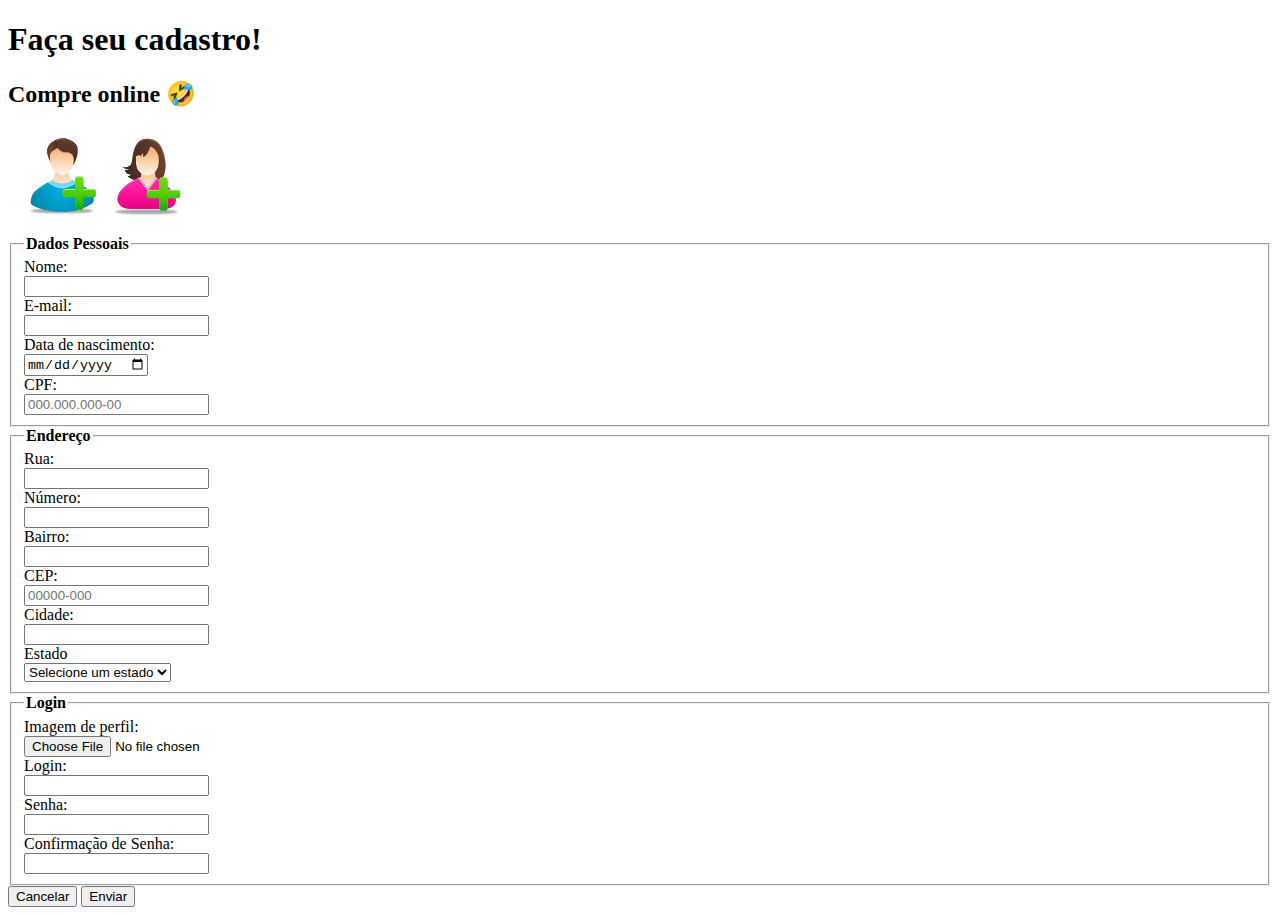
==== form-html/index.html @ c5f31fa5 "Formulário sem estilização" ====
<!DOCTYPE html>
<html lang="en">
<head>
    <meta charset="UTF-8">
    <meta name="viewport" content="width=device-width, initial-scale=1.0">
    <link rel="stylesheet" href="css/style.css">
    <title>Formulário</title>
</head>
<body>
    <h1>Faça seu cadastro!</h1>
    <h2>Compre online 🤣</h2>
    <img src="img/icone_cadastro.jpg" alt="logo">
    
    <form action="">
    <fieldset>
        <legend>Dados Pessoais</legend>
        <label for="nome">Nome:</label><br>
        <input type="text" name="nome" id="nome"><br>

        <label for="email">E-mail:</label><br>
        <input type="text" name="email" id="email"><br>

        <label for="data-nascimento">Data de nascimento:</label><br>
        <input type="date" name="data-nascimento" id="data-nascimento"><br>

        <label for="cpf">CPF:</label><br>
        <input type="text" name="cpf" id="cpf" placeholder="000.000.000-00"><br>
    </fieldset>

    <fieldset>
        <legend>Endereço</legend>
        <label for="rua">Rua:</label><br>
        <input type="text" name="rua" id="rua"><br>

        <label for="numero">Número:</label><br>
        <input type="text" name="numero" id="numero"><br>

        <label for="bairro">Bairro:</label><br>
        <input type="text" name="bairro" id="bairro"><br>

        <label for="cep">CEP:</label><br>
        <input type="text" name="cep" id="cep" placeholder="00000-000"><br>

        <label for="cidade">Cidade:</label><br>
        <input type="text" name="cidade" id="cidade"><br>

        <label for="estado">Estado</label><br>
        <select name="estado" id="estado">
            <option value="" disabled selected>Selecione um estado</option>
            <option value="ac">Acre</option>
            <option value="al">Alagoas</option> 
            <option value="am">Amazonas</option> 
            <option value="ap">Amapá</option> 
            <option value="ba">Bahia</option> 
            <option value="ce">Ceará</option> 
            <option value="df">Distrito Federal</option> 
            <option value="es">Espírito Santo</option> 
            <option value="go">Goiás</option> 
            <option value="ma">Maranhão</option> 
            <option value="mt">Mato Grosso</option> 
            <option value="ms">Mato Grosso do Sul</option> 
            <option value="mg">Minas Gerais</option> 
            <option value="pa">Pará</option> 
            <option value="pb">Paraíba</option> 
            <option value="pr">Paraná</option> 
            <option value="pe">Pernambuco</option> 
            <option value="pi">Piauí</option> 
            <option value="rj">Rio de Janeiro</option> 
            <option value="rn">Rio Grande do Norte</option> 
            <option value="ro">Rondônia</option> 
            <option value="rs">Rio Grande do Sul</option> 
            <option value="rr">Roraima</option> 
            <option value="sc">Santa Catarina</option> 
            <option value="se">Sergipe</option> 
            <option value="sp">São Paulo</option> 
            <option value="to">Tocantins</option>
        </select><br>
    </fieldset>

    <fieldset>
        <legend>Login</legend>
        <label for="img-perfil">Imagem de perfil:</label><br>
        <input type="file" name="img-perfil" id="img-perfil"><br>

        <label for="login">Login:</label><br>
        <input type="text" name="login" id="login"><br>

        <label for="senha">Senha:</label><br>
        <input type="password" name="senha" id="senha"><br>

        <label for="confirma-senha">Confirmação de Senha:</label><br>
        <input type="password" name="confirma-senha" id="confirma-senha">
    </fieldset>

    <div>
        <input type="reset" value="Cancelar">
        <input type="submit" value="Enviar">
    </div>
    </form>
</body>
</html>
---- form-html/css/style.css ----
legend {
    font-weight: bold;
}
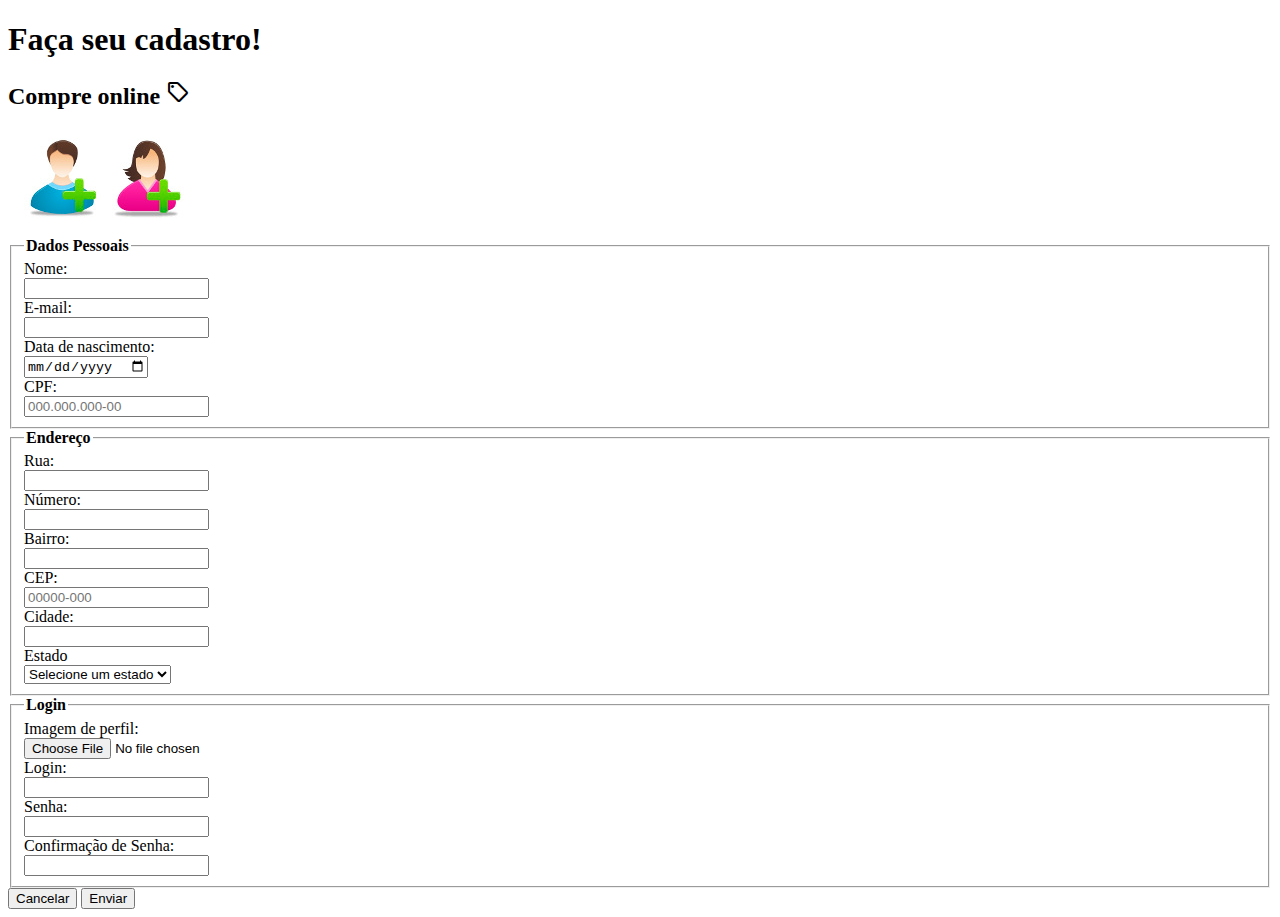
==== commit 104292e2: "Estrutura final do form" ====
--- a/form-html/index.html
+++ b/form-html/index.html
@@ -4,11 +4,12 @@
     <meta charset="UTF-8">
     <meta name="viewport" content="width=device-width, initial-scale=1.0">
     <link rel="stylesheet" href="css/style.css">
+    <link rel="stylesheet" href="https://fonts.googleapis.com/css2?family=Material+Symbols+Outlined:opsz,wght,FILL,GRAD@20..48,100..700,0..1,-50..200&icon_names=sell" />
     <title>Formulário</title>
 </head>
 <body>
     <h1>Faça seu cadastro!</h1>
-    <h2>Compre online 🤣</h2>
+    <h2>Compre online <span class="material-symbols-outlined">sell</span></h2>
     <img src="img/icone_cadastro.jpg" alt="logo">
     
     <form action="">
@@ -24,7 +25,7 @@
         <input type="date" name="data-nascimento" id="data-nascimento"><br>
 
         <label for="cpf">CPF:</label><br>
-        <input type="text" name="cpf" id="cpf" placeholder="000.000.000-00"><br>
+        <input type="text" pattern="\d{3}\.\d{3}\.\d{3}\-\d{2}" name="cpf" id="cpf" placeholder="000.000.000-00" required><br>
     </fieldset>
 
     <fieldset>
@@ -33,13 +34,13 @@
         <input type="text" name="rua" id="rua"><br>
 
         <label for="numero">Número:</label><br>
-        <input type="text" name="numero" id="numero"><br>
+        <input type="number" name="numero" id="numero"><br>
 
         <label for="bairro">Bairro:</label><br>
         <input type="text" name="bairro" id="bairro"><br>
 
         <label for="cep">CEP:</label><br>
-        <input type="text" name="cep" id="cep" placeholder="00000-000"><br>
+        <input type="text" pattern="\d{3}\-\d{3}" name="cep" id="cep" placeholder="00000-000" required><br>
 
         <label for="cidade">Cidade:</label><br>
         <input type="text" name="cidade" id="cidade"><br>
@@ -80,16 +81,16 @@
     <fieldset>
         <legend>Login</legend>
         <label for="img-perfil">Imagem de perfil:</label><br>
-        <input type="file" name="img-perfil" id="img-perfil"><br>
+        <input type="file" name="img-perfil" id="img-perfil" accept="image/*" title="Apenas JPEG, PNG, BMP, WEBP ou GIF"><br>
 
         <label for="login">Login:</label><br>
         <input type="text" name="login" id="login"><br>
 
         <label for="senha">Senha:</label><br>
-        <input type="password" name="senha" id="senha"><br>
+        <input type="password" minlength="8" name="senha" id="senha" required><br>
 
         <label for="confirma-senha">Confirmação de Senha:</label><br>
-        <input type="password" name="confirma-senha" id="confirma-senha">
+        <input type="password" minlength="8" name="confirma-senha" id="confirma-senha" required>
     </fieldset>
 
     <div>
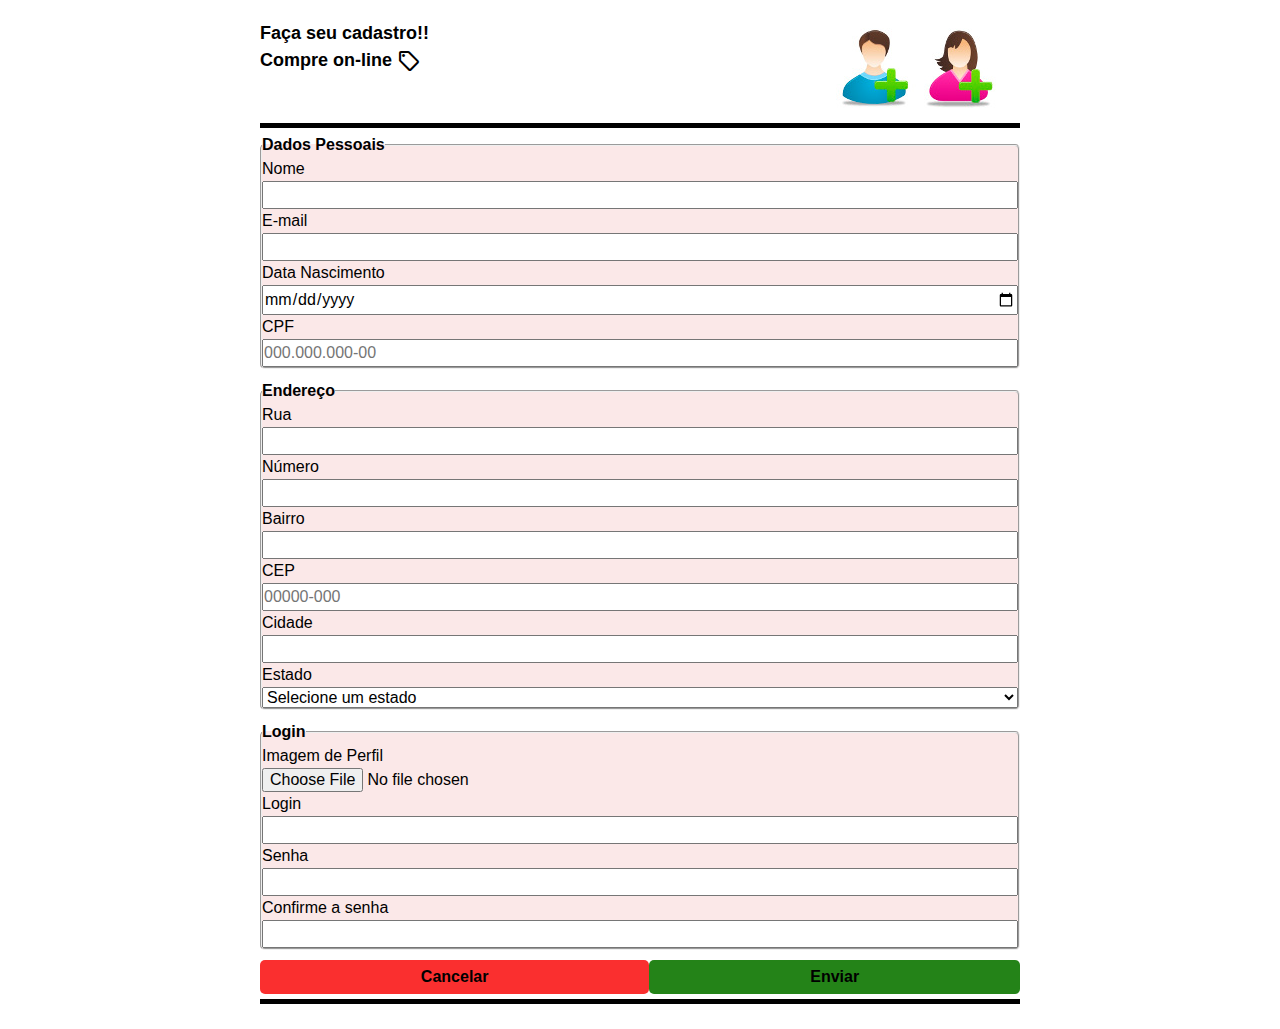
==== commit fc093dcc: "Form final" ====
--- a/form-html/index.html
+++ b/form-html/index.html
@@ -1,102 +1,114 @@
 <!DOCTYPE html>
-<html lang="en">
-<head>
-    <meta charset="UTF-8">
-    <meta name="viewport" content="width=device-width, initial-scale=1.0">
-    <link rel="stylesheet" href="css/style.css">
-    <link rel="stylesheet" href="https://fonts.googleapis.com/css2?family=Material+Symbols+Outlined:opsz,wght,FILL,GRAD@20..48,100..700,0..1,-50..200&icon_names=sell" />
+<html lang="pt-br">
+  <head>
+    <meta charset="UTF-8" />
+    <meta name="viewport" content="width=device-width, initial-scale=1.0" />
     <title>Formulário</title>
-</head>
-<body>
-    <h1>Faça seu cadastro!</h1>
-    <h2>Compre online <span class="material-symbols-outlined">sell</span></h2>
-    <img src="img/icone_cadastro.jpg" alt="logo">
-    
+    <link rel="stylesheet" href="css/reset.css" />
+    <link rel="stylesheet" href="css/style.css" />
+    <link
+      rel="stylesheet"
+      href="https://fonts.googleapis.com/css2?family=Material+Symbols+Outlined:opsz,wght,FILL,GRAD@24,400,0,0&icon_names=sell"
+    />
+  </head>
+  <body>
+    <header class="grid-header-container">
+      <div class="top-left">
+        <h1>Faça seu cadastro!!</h1>
+        <h2>Compre on-line <i class="material-symbols-outlined"> sell </i></h2>
+      </div>
+      <div class="top-right">
+        <img src="img/icone_cadastro.jpg" alt="Ícone de Cadastro" />
+      </div>
+    </header>
     <form action="">
-    <fieldset>
+      <fieldset class="flex-container">
         <legend>Dados Pessoais</legend>
-        <label for="nome">Nome:</label><br>
-        <input type="text" name="nome" id="nome"><br>
-
-        <label for="email">E-mail:</label><br>
-        <input type="text" name="email" id="email"><br>
-
-        <label for="data-nascimento">Data de nascimento:</label><br>
-        <input type="date" name="data-nascimento" id="data-nascimento"><br>
-
-        <label for="cpf">CPF:</label><br>
-        <input type="text" pattern="\d{3}\.\d{3}\.\d{3}\-\d{2}" name="cpf" id="cpf" placeholder="000.000.000-00" required><br>
-    </fieldset>
-
-    <fieldset>
+        <label for="nome">Nome</label>
+        <input type="text" name="nome" required />
+        <label for="email">E-mail</label>
+        <input type="email" name="email" required />
+        <label for="dataNascimento">Data Nascimento</label>
+        <input type="date" name="dataNascimento" />
+        <label for="cpf">CPF</label>
+        <input
+          type="text"
+          pattern="\d{3}\.\d{3}\.\d{3}-\d{2}"
+          name="cpf"
+          placeholder="000.000.000-00"
+          required
+        />
+      </fieldset>
+      <fieldset class="flex-container">
         <legend>Endereço</legend>
-        <label for="rua">Rua:</label><br>
-        <input type="text" name="rua" id="rua"><br>
-
-        <label for="numero">Número:</label><br>
-        <input type="number" name="numero" id="numero"><br>
-
-        <label for="bairro">Bairro:</label><br>
-        <input type="text" name="bairro" id="bairro"><br>
-
-        <label for="cep">CEP:</label><br>
-        <input type="text" pattern="\d{3}\-\d{3}" name="cep" id="cep" placeholder="00000-000" required><br>
-
-        <label for="cidade">Cidade:</label><br>
-        <input type="text" name="cidade" id="cidade"><br>
-
-        <label for="estado">Estado</label><br>
-        <select name="estado" id="estado">
-            <option value="" disabled selected>Selecione um estado</option>
-            <option value="ac">Acre</option>
-            <option value="al">Alagoas</option> 
-            <option value="am">Amazonas</option> 
-            <option value="ap">Amapá</option> 
-            <option value="ba">Bahia</option> 
-            <option value="ce">Ceará</option> 
-            <option value="df">Distrito Federal</option> 
-            <option value="es">Espírito Santo</option> 
-            <option value="go">Goiás</option> 
-            <option value="ma">Maranhão</option> 
-            <option value="mt">Mato Grosso</option> 
-            <option value="ms">Mato Grosso do Sul</option> 
-            <option value="mg">Minas Gerais</option> 
-            <option value="pa">Pará</option> 
-            <option value="pb">Paraíba</option> 
-            <option value="pr">Paraná</option> 
-            <option value="pe">Pernambuco</option> 
-            <option value="pi">Piauí</option> 
-            <option value="rj">Rio de Janeiro</option> 
-            <option value="rn">Rio Grande do Norte</option> 
-            <option value="ro">Rondônia</option> 
-            <option value="rs">Rio Grande do Sul</option> 
-            <option value="rr">Roraima</option> 
-            <option value="sc">Santa Catarina</option> 
-            <option value="se">Sergipe</option> 
-            <option value="sp">São Paulo</option> 
-            <option value="to">Tocantins</option>
-        </select><br>
-    </fieldset>
-
-    <fieldset>
+        <label for="rua">Rua</label>
+        <input type="text" name="rua" required />
+        <label for="numero">Número</label>
+        <input type="number" name="numero" />
+        <label for="bairro">Bairro</label>
+        <input type="text" name="bairro" />
+        <label for="cep">CEP</label>
+        <input
+          type="text"
+          pattern="\d{5}-\d{3}"
+          name="cep"
+          placeholder="00000-000"
+          required
+        />
+        <label for="cidade">Cidade</label>
+        <input type="text" name="cidade" />
+        <label for="estado">Estado</label>
+        <select name="estado">
+          <option value="" selected>Selecione um estado</option>
+          <option value="ac">Acre</option>
+          <option value="al">Alagoas</option>
+          <option value="am">Amazonas</option>
+          <option value="ap">Amapá</option>
+          <option value="ba">Bahia</option>
+          <option value="ce">Ceará</option>
+          <option value="df">Distrito Federal</option>
+          <option value="es">Espírito Santo</option>
+          <option value="go">Goiás</option>
+          <option value="ma">Maranhão</option>
+          <option value="mt">Mato Grosso</option>
+          <option value="ms">Mato Grosso do Sul</option>
+          <option value="mg">Minas Gerais</option>
+          <option value="pa">Pará</option>
+          <option value="pb">Paraíba</option>
+          <option value="pr">Paraná</option>
+          <option value="pe">Pernambuco</option>
+          <option value="pi">Piauí</option>
+          <option value="rj">Rio de Janeiro</option>
+          <option value="rn">Rio Grande do Norte</option>
+          <option value="ro">Rondônia</option>
+          <option value="rs">Rio Grande do Sul</option>
+          <option value="rr">Roraima</option>
+          <option value="sc">Santa Catarina</option>
+          <option value="se">Sergipe</option>
+          <option value="sp">São Paulo</option>
+          <option value="to">Tocantins</option>
+        </select>
+      </fieldset>
+      <fieldset class="flex-container">
         <legend>Login</legend>
-        <label for="img-perfil">Imagem de perfil:</label><br>
-        <input type="file" name="img-perfil" id="img-perfil" accept="image/*" title="Apenas JPEG, PNG, BMP, WEBP ou GIF"><br>
-
-        <label for="login">Login:</label><br>
-        <input type="text" name="login" id="login"><br>
-
-        <label for="senha">Senha:</label><br>
-        <input type="password" minlength="8" name="senha" id="senha" required><br>
-
-        <label for="confirma-senha">Confirmação de Senha:</label><br>
-        <input type="password" minlength="8" name="confirma-senha" id="confirma-senha" required>
-    </fieldset>
-
-    <div>
-        <input type="reset" value="Cancelar">
-        <input type="submit" value="Enviar">
-    </div>
+        <label for="avatar">Imagem de Perfil</label>
+        <input
+          type="file"
+          name="avatar"
+          accept="image/*"
+          title="Apenas JPEG, PNG, BMP, WEBP ou GIF"
+        />
+        <label for="login">Login</label>
+        <input type="text" name="login" />
+        <label for="senha">Senha</label>
+        <input type="password" minlength="8" name="senha" required />
+        <label for="confimaSenha">Confirme a senha</label>
+        <input type="password" minlength="8" name="confimaSenha" required />
+      </fieldset>
+      <div class="grid-button-container">
+        <input type="reset" value="Cancelar" />
+        <input type="submit" value="Enviar" />
+      </div>
     </form>
-</body>
+  </body>
 </html>--- a/form-html/css/style.css
+++ b/form-html/css/style.css
@@ -1,3 +1,90 @@
-legend {
+:root {
+    --primary-color: #248318;
+    --secondary-color: #fa2f2f;
+    --background-color: #fae3e3ce;
+    --text-button-color: rgb(0, 0, 0);
+    --font-family: Verdana, Geneva, Tahoma, sans-serif;
+    --font-size-medium: medium;
+    --font-size-large: large;
+}
+
+.flex-container {
+    display: flex;
+    flex-direction: column;
+}
+
+body {
+    max-width: 800px;
+    margin: auto;
+    padding: 20px;
+    font-family: var(--font-family);
+}
+
+fieldset {
+    margin-bottom: 10px;
+    background-color: var(--background-color);
+    border-radius: 5px;
+}
+
+fieldset legend {
     font-weight: bold;
+}
+
+fieldset input, select {
+    font-size: var(--font-size-medium);
+}
+
+.grid-button-container {
+    display: grid;
+    grid-template-columns: auto auto;
+    margin: 5px 0;
+    border-bottom: black 5px solid;
+}
+
+.grid-button-container input {
+    font-size: var(--font-size-medium);
+    font-weight: bold;
+    color: var(--text-button-color);
+    border-radius: 5px;
+    padding: 5px;
+    border: none;
+    cursor: pointer;
+    margin-bottom: 5px;
+}
+
+.grid-button-container input[type=submit] {
+    background-color: var(--primary-color);
+}
+
+.grid-button-container input[type=reset] {
+    background-color: var(--secondary-color);
+}
+
+.grid-button-container input:focus{
+    outline: 2px solid black;
+}
+
+.grid-header-container {
+    display: grid;
+    grid-template-areas: 'top-left top-right';
+    border-bottom: black 5px solid;
+    margin-bottom: 5px;
+}
+
+.top-left {
+    grid-area: top-left;
+    justify-self: left;
+}
+
+.top-right {
+    grid-area: top-right;
+    justify-self: right;
+}
+
+i {
+    vertical-align: middle;
+}
+
+h1, h2 {
+    font-size: var(--font-size-large);
 }